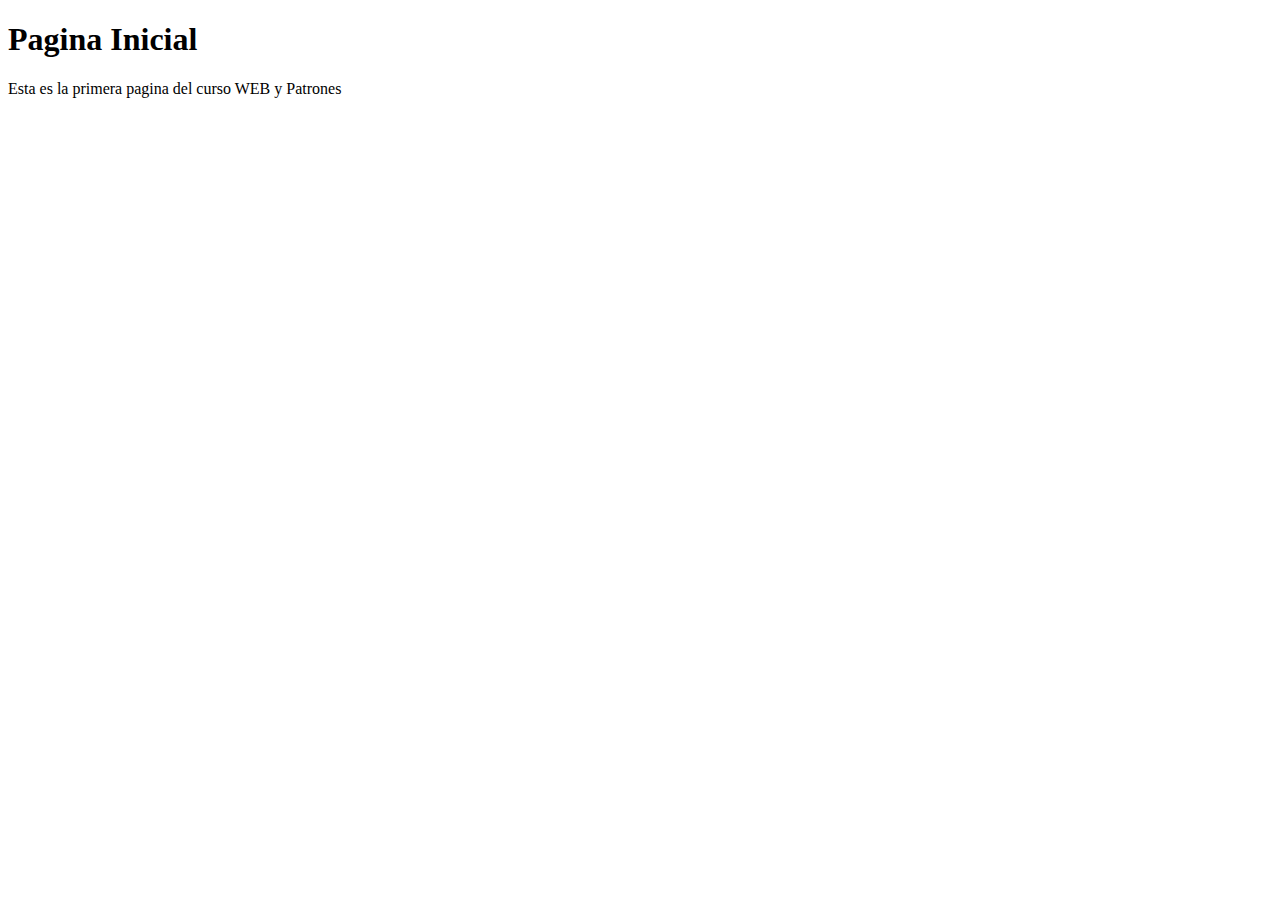
==== src/main/resources/static/index.html @ c88bbf0e "Se modifica el puerto del servidor y se crea la primera pagina web" ====
<!DOCTYPE html>
<!--
Click nbfs://nbhost/SystemFileSystem/Templates/Licenses/license-default.txt to change this license
Click nbfs://nbhost/SystemFileSystem/Templates/Other/html.html to edit this template
-->
<html>
    <head>
        <title>TODO supply a title</title>
        <meta charset="UTF-8">
        <meta name="viewport" content="width=device-width, initial-scale=1.0">
    </head>
    <body>
        <h1>Pagina Inicial</h1>
        <p>Esta es la primera pagina del curso WEB y Patrones
    </body>
</html>
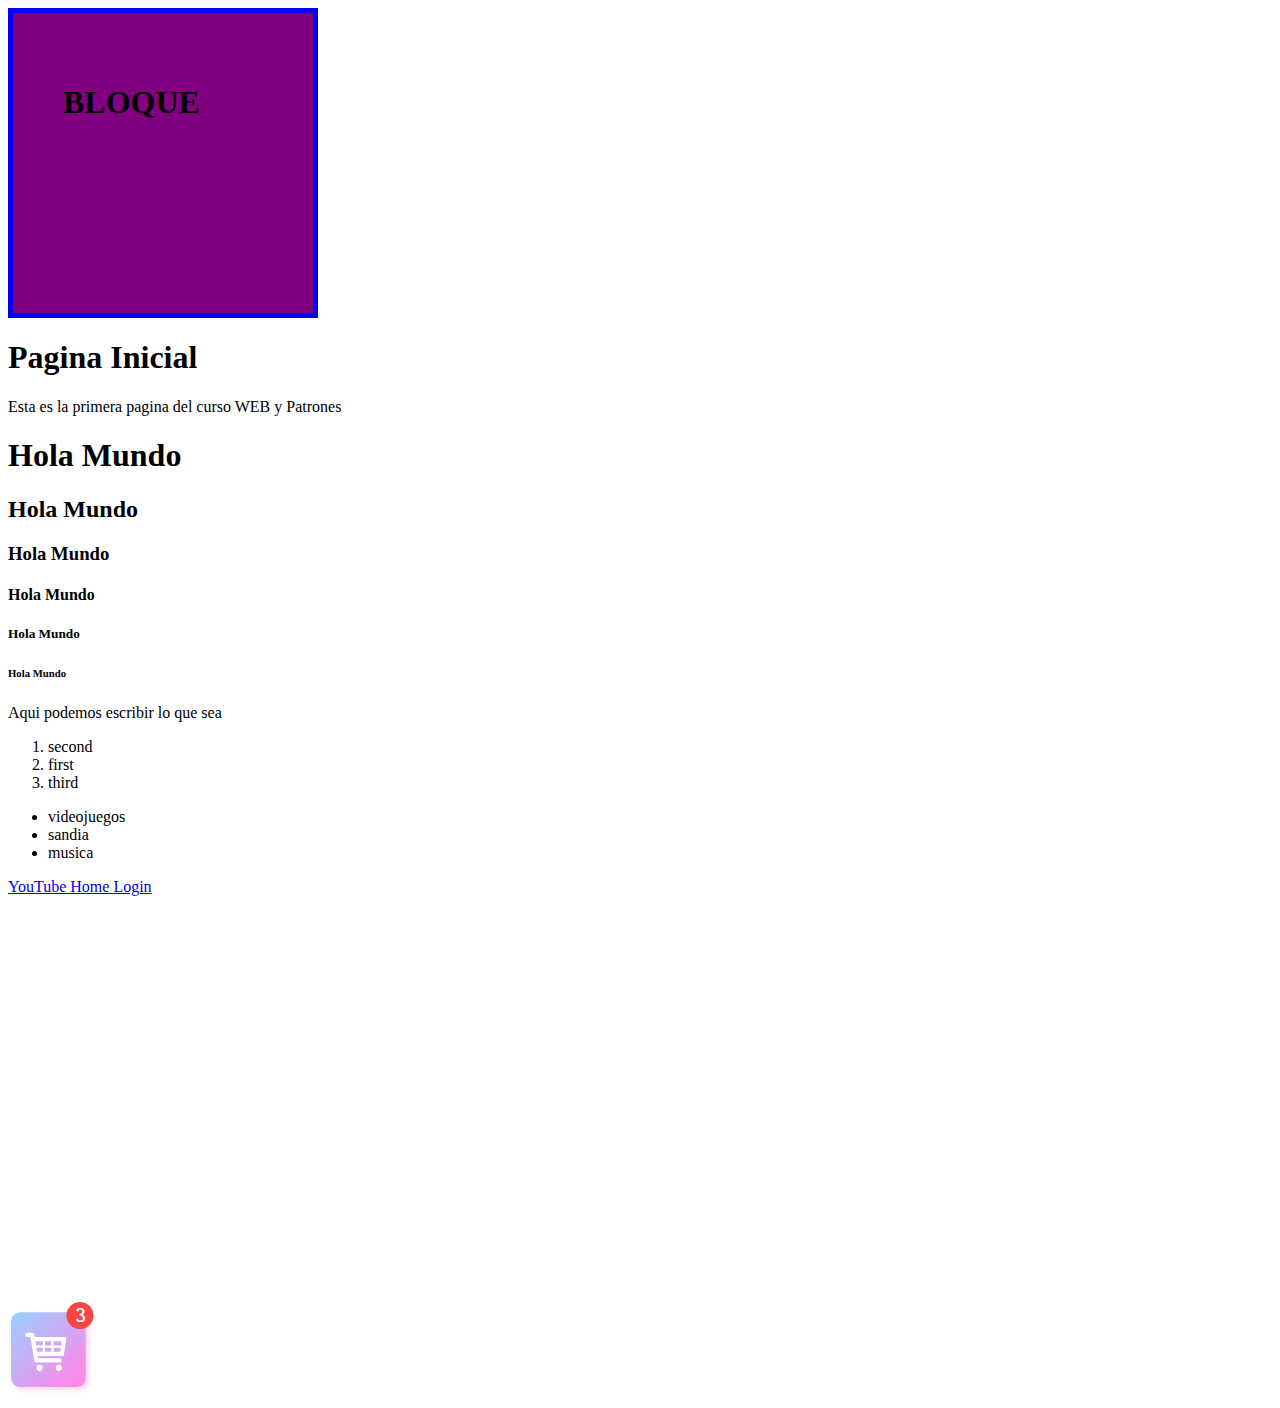
==== commit f1c345f9: "Trabajo Primera Clase - Daniel Ramirez Vega" ====
--- a/src/main/resources/static/index.html
+++ b/src/main/resources/static/index.html
@@ -6,11 +6,72 @@
 <html>
     <head>
         <title>TODO supply a title</title>
-        <meta charset="UTF-8">
-        <meta name="viewport" content="width=device-width, initial-scale=1.0">
+        <link rel="stylesheet" href="css/index.css"/>
+
     </head>
     <body>
+        <div class = 'block'>
+            <h1>BLOQUE</h1>
+        </div>
+        
         <h1>Pagina Inicial</h1>
-        <p>Esta es la primera pagina del curso WEB y Patrones
+        
+        <p>Esta es la primera pagina del curso WEB y Patrones</p>
+        
+        <!-- Forma de agrupar una seccion de cosas -->
+        <div>
+            <!-- Esto es un comentario -->
+            <!-- h=heading=titulos -->
+            <h1>Hola Mundo</h1>
+            <h2>Hola Mundo</h2>
+            <h3>Hola Mundo</h3>
+            <h4>Hola Mundo</h4>
+            <h5>Hola Mundo</h5>
+            <h6>Hola Mundo</h6>
+        </div>
+        
+        <!-- Forma de agrupar una seccion de cosas -->
+        <section>
+            
+            <!-- p=parrafo y es una sucesion de caracteres -->
+            <p>Aqui podemos escribir lo que sea</p>
+            
+            <!-- ol= ordered list = una lista ordenada -->
+            <ol>
+                <li>second</li>
+                <li>first</li>
+                <li>third</li>
+            </ol>
+            
+            <!-- ul=unorderedlist=lista desordenada -->
+            <ul>
+                <li>videojuegos</li>
+                <li>sandia</li>
+                <li>musica</li>
+            </ul>
+
+        </section>
+        
+        
+        <!-- a=hipervinculos -->
+        <!-- URL Absoluta : www.asdasdads.com -->
+        <!-- URL Relativas : src='user/documents/asdasd/mi.png' -->
+        <a href="https://www.youtube.com/watch?v=cGJ_IyFwieY&list=RDMM&index=3"> YouTube </a>
+        <a href="home.html">Home </a>
+        <a href =login.html>Login </a>
+        
+        <!-- Forma de agrupar una seccion de cosas -->
+        <article>
+            <img src="images/cart.png" alt="Texto alternativo"/> 
+            <iframe width="800" height="500" src="https://www.youtube.com/embed/o-0ygW-B_gI" title="Radio Gaga - Queen" frameborder="0" 
+                    allow="accelerometer; autoplay; clipboard-write; encrypted-media; gyroscope; picture-in-picture" allowfullscreen></iframe>
+        
+        </article>
+        
     </body>
+    
+    <footer>
+        
+    </footer>
+    
 </html>
--- a/src/main/resources/static/css/index.css
+++ b/src/main/resources/static/css/index.css
@@ -0,0 +1,16 @@
+/*
+Click nbfs://nbhost/SystemFileSystem/Templates/Licenses/license-default.txt to change this license
+Click nbfs://nbhost/SystemFileSystem/Templates/Other/CascadeStyleSheet.css to edit this template
+*/
+/* 
+    Created on : 26 may. 2022, 21:29:19
+    Author     : danie
+*/
+
+.block{
+    background-color: purple;
+    width: 200px;
+    height: 200px;
+    padding: 50px;
+    border: 5px solid blue;
+}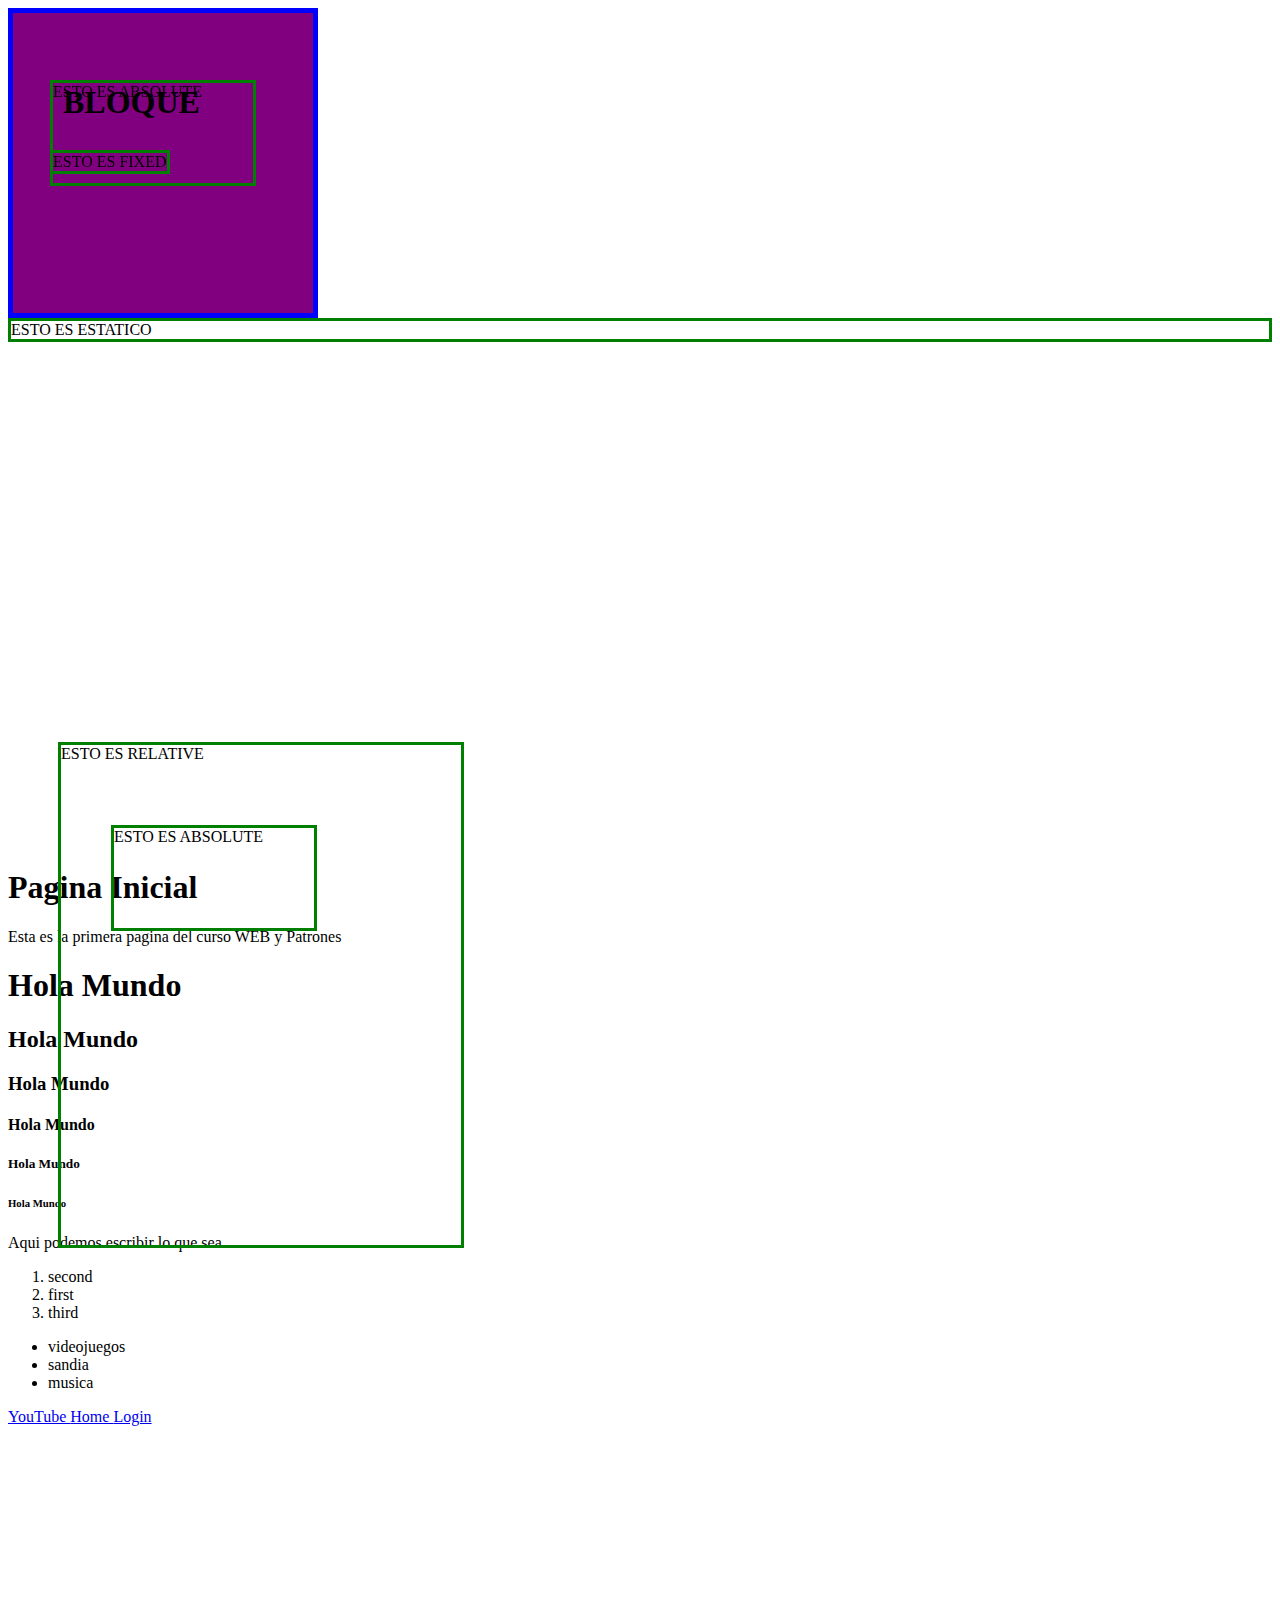
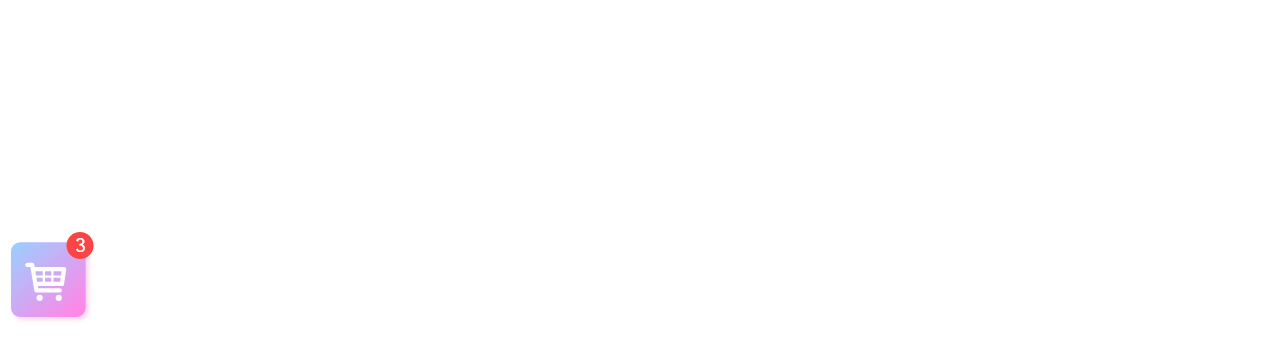
==== commit 6c3b6880: "Avance clase 2" ====
--- a/src/main/resources/static/index.html
+++ b/src/main/resources/static/index.html
@@ -13,6 +13,21 @@
         <div class = 'block'>
             <h1>BLOQUE</h1>
         </div>
+        
+        <!-- Estatico se queda estatico dentro de la pagina -->
+        <div class = "static" >ESTO ES ESTATICO</div>
+        
+        <!-- Es espacio relativo dentro de la pagina -->
+        <div class = "relative" >
+            ESTO ES RELATIVE
+            <div class = "absolute" >ESTO ES ABSOLUTE</div>
+        </div>
+        
+        <!-- Es algo que se queda fijado dentro de la pagina incluso cuando hacemos scroll -->
+        <div class = "fixed" >ESTO ES FIXED</div>
+        
+        <!-- Es un espacio que se acomoda de manera jerarquica -->
+        <div class = "absolute" >ESTO ES ABSOLUTE</div>
         
         <h1>Pagina Inicial</h1>
         
--- a/src/main/resources/static/css/index.css
+++ b/src/main/resources/static/css/index.css
@@ -13,4 +13,36 @@
     height: 200px;
     padding: 50px;
     border: 5px solid blue;
+}
+
+.static{
+    position:static;
+    border: 3px solid green;
+    top: 400px;
+    left: 50px;
+}
+
+.relative{
+    position:relative;
+    border: 3px solid green;
+    top: 400px;
+    left: 50px;
+    width: 400px;
+    height: 500px;
+}
+
+.fixed{
+    position:fixed;
+    border: 3px solid green;
+    top: 150px;
+    left: 50px;
+}
+
+.absolute{
+    position:absolute;
+    border: 3px solid green;
+    top: 80px;
+    left: 50px;
+    width: 200px;
+    height: 100px;
 }